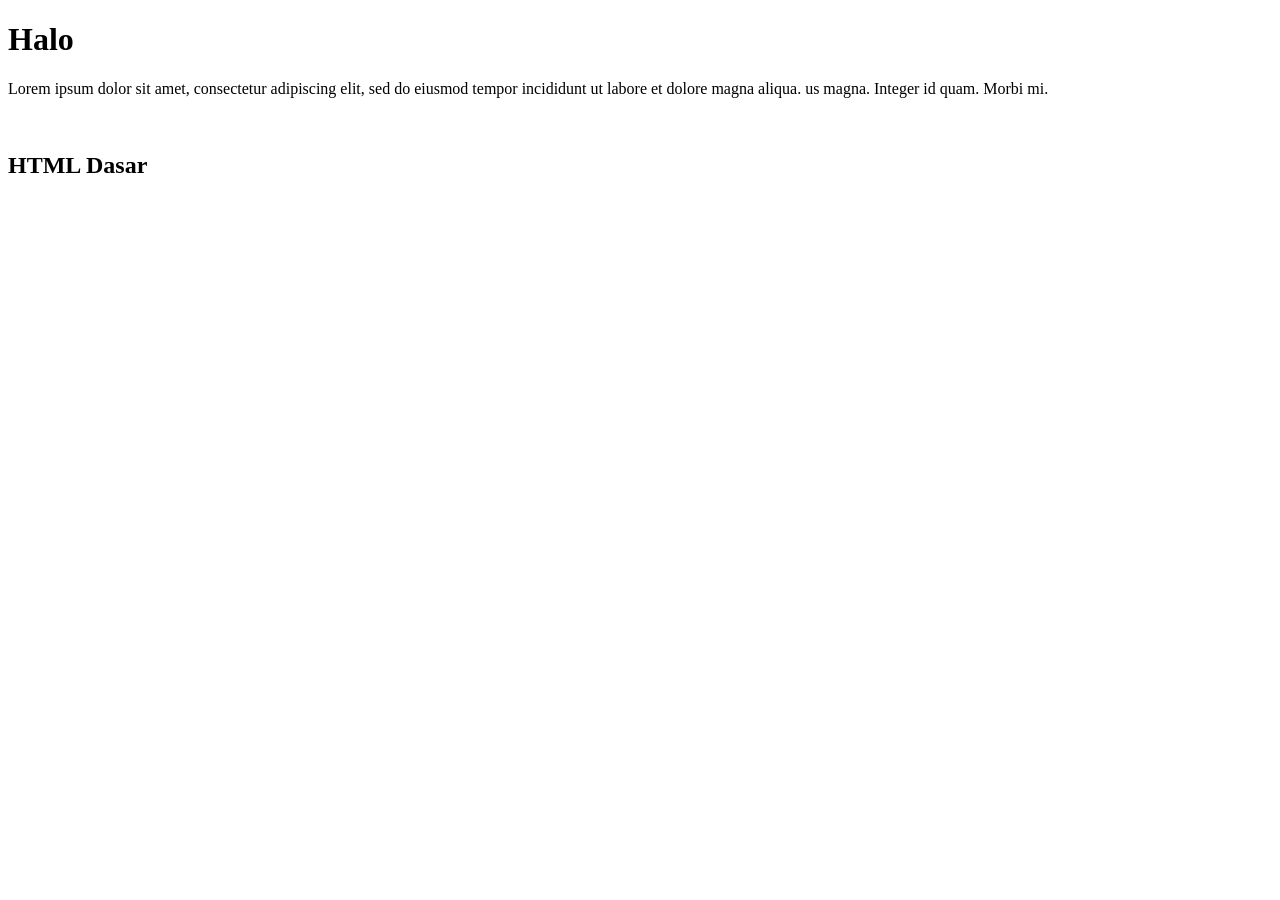
==== index.html @ 3608673a "add index.html" ====
<!DOCTYPE html>
<html lang="en">
<head>
    <meta charset="UTF-8">
    <meta name="viewport" content="width=device-width, initial-scale=1.0">
    <title>Pertemuan 1</title>
</head>
<body>
    <h1>Halo</h1>
    <p>Lorem ipsum dolor sit amet, consectetur adipiscing elit, sed do eiusmod tempor incididunt ut labore et dolore magna aliqua. us magna.  Integer id quam. Morbi mi.
</p>
    <br>
    <h2>HTML Dasar</h2>
</body>
</html>
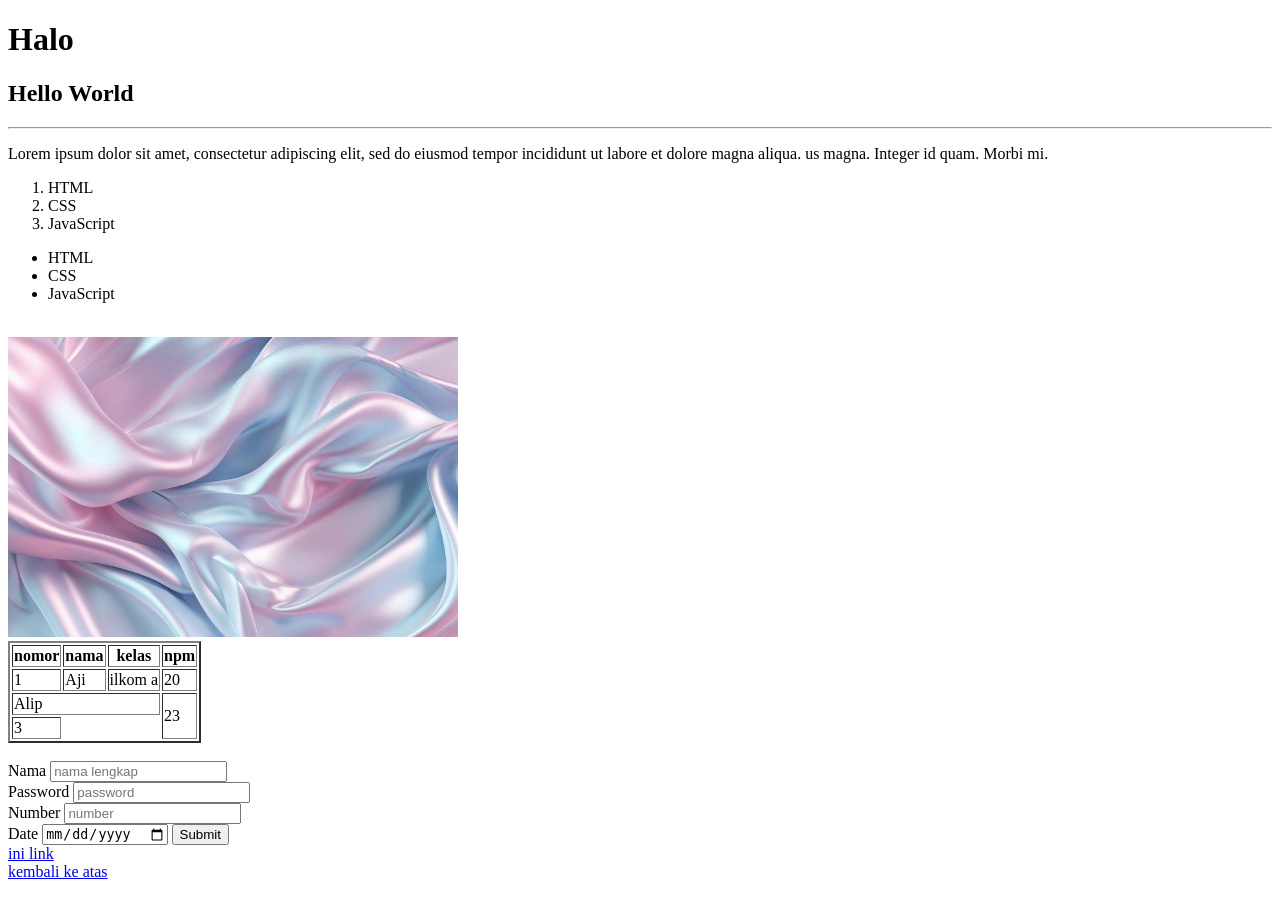
==== commit 418cf8c0: "update index.html with new content and layout enhancements" ====
--- a/index.html
+++ b/index.html
@@ -2,14 +2,75 @@
 <html lang="en">
 <head>
     <meta charset="UTF-8">
-    <meta name="viewport" content="width=device-width, initial-scale=1.0">
+    <meta name="viewport" content="width=device-width, initial-scale=1.0" />
+    <link
+href=""
+rel="stylesheet"
+/>
     <title>Pertemuan 1</title>
 </head>
 <body>
-    <h1>Halo</h1>
+    <h1 id="top"> Halo</h1>
+    <h2>Hello World</h2>
+    <hr>
     <p>Lorem ipsum dolor sit amet, consectetur adipiscing elit, sed do eiusmod tempor incididunt ut labore et dolore magna aliqua. us magna.  Integer id quam. Morbi mi.
 </p>
+<ol>
+    <li>HTML</li>
+    <li>CSS</li>
+    <li>JavaScript</li>
+</ol>
+
+<ul>
+    <li>HTML</li>
+    <li>CSS</li>
+    <li>JavaScript</li>
+</ul>
+
     <br>
-    <h2>HTML Dasar</h2>
+    <img src="Download free image of Holography crumpled flowing shiny by Aew about silver colour background photo, abstract, abstract backgrounds, azure, and background 12819599.jpg" alt="desc gambar" height="300px">
+<br>
+    <table border="2">
+        <tr>
+            <th>nomor</th>
+            <th>nama</th>
+            <th>kelas</th>
+            <th>npm</th>
+        </tr>
+        <tr>
+            <td>1</td>
+            <td>Aji</td>
+            <td>ilkom a</td>
+            <td>20</td>
+        </tr>
+        <tr>
+          <td colspan="3">Alip</td>
+          <td rowspan="2">23</td>
+        </tr>
+        <tr>
+            <td>3</td>
+        </tr>
+    </table>
+<br>
+
+<form action="#">
+    <label for="nama">Nama</label>
+    <input type="text" placeholder="nama lengkap">
+    <br>
+    <label for="password">Password</label>
+    <input type="password" placeholder="password">
+    <br>
+    <label for="number">Number</label>
+    <input type="number" placeholder="number">
+    <br>
+    <label for="date">Date</label>
+    <input type="date" placeholder="date">
+
+    <button type="submit">Submit</button>
+
+</form>
+    <a href="https://www.google.com/" target="_blank">ini link</a>
+    <br>
+    <a href="#top">kembali ke atas</a>
 </body>
 </html>
